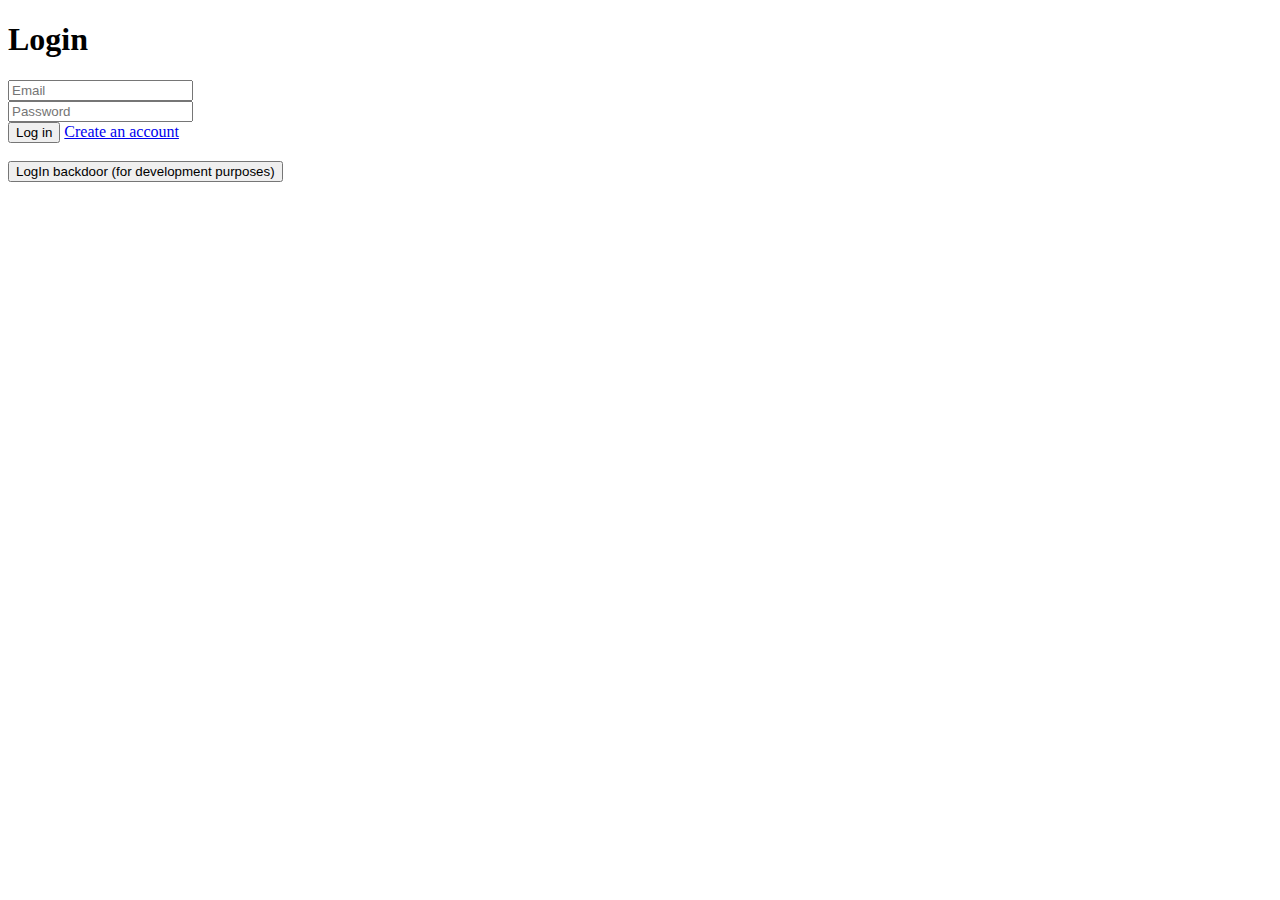
==== hjumenbet/index.html @ 3b886038 "Update index.html" ====
<!DOCTYPE html>
<html>
    <head>
        <title>HJUMENbet</title>
        <link rel="icon" type="image/x-icon" href="\hjumenbet_icon.ico">
    </head>
    <body>
        <form>
            <h1>Login</h1>
            <input id = "emailEnt" type="email" placeholder = "Email" required>
            <br>
            <input id = "passEnt" type="password" placeholder = "Password" required>
            <br>
            <button onclick = "logIn(event)">Log in</button>
            <a href="\register.html">Create an account</a>
        </form>

        <div>
            <br>
            <button onclick = "backdoor()">LogIn backdoor (for development purposes)</button>
        </div>






















        <script src = "\hjumenbet\indexScript.js"></script>
    </body>
</html>
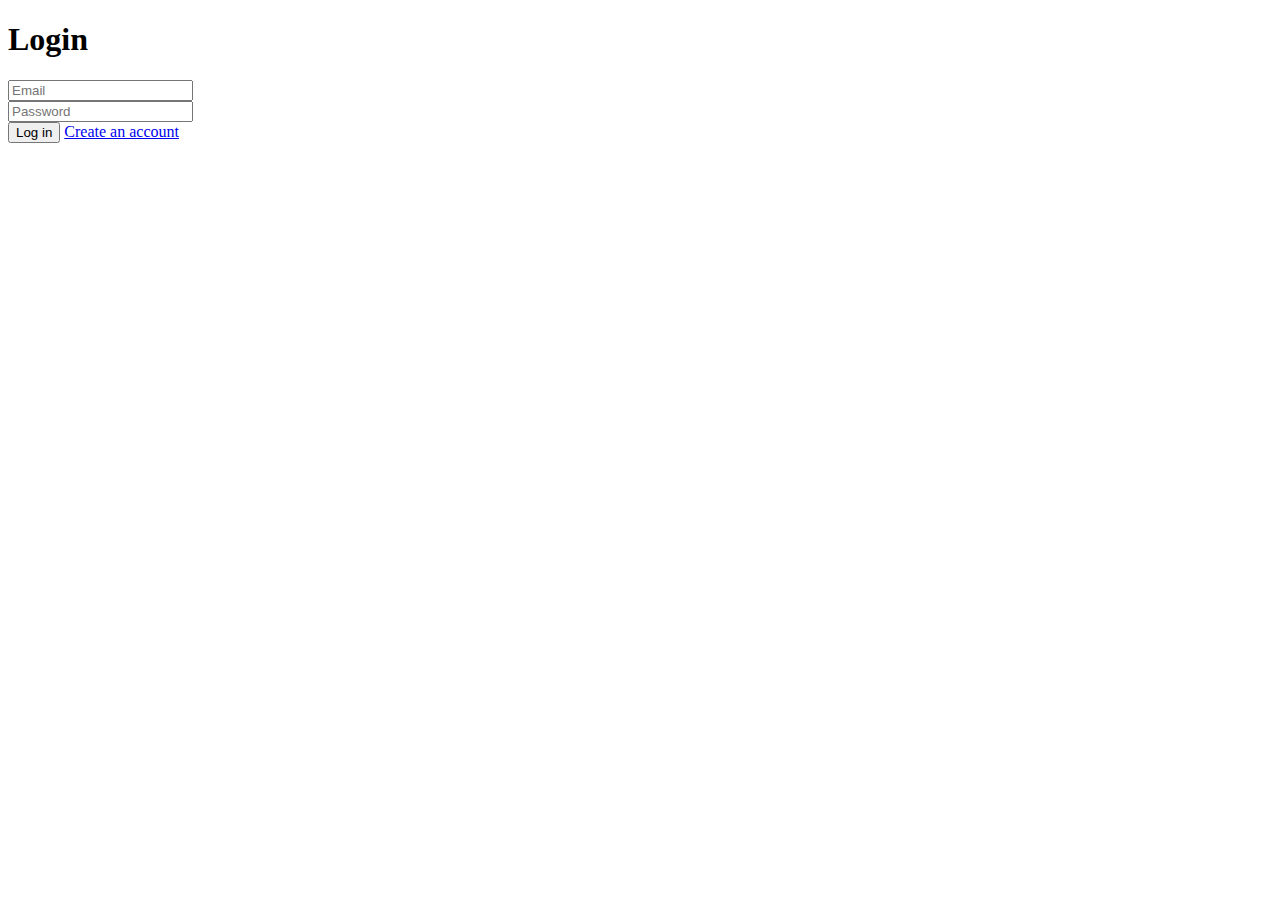
==== commit eebc752e: "Add files via upload" ====
--- a/hjumenbet/index.html
+++ b/hjumenbet/index.html
@@ -2,7 +2,8 @@
 <html>
     <head>
         <title>HJUMENbet</title>
-        <link rel="icon" type="image/x-icon" href="\hjumenbet_icon.ico">
+        <link rel="icon" type="image/x-icon" href="hjumenbet_icon.ico">
+        <meta name="viewport" content="width=device-width, initial-scale=1">
     </head>
     <body>
         <form>
@@ -12,35 +13,8 @@
             <input id = "passEnt" type="password" placeholder = "Password" required>
             <br>
             <button onclick = "logIn(event)">Log in</button>
-            <a href="\register.html">Create an account</a>
+            <a href="register.html">Create an account</a>
         </form>
-
-        <div>
-            <br>
-            <button onclick = "backdoor()">LogIn backdoor (for development purposes)</button>
-        </div>
-
-
-
-
-
-
-
-
-
-
-
-
-
-
-
-
-
-
-
-
-
-
-        <script src = "\hjumenbet\indexScript.js"></script>
+        <script src = "indexScript.js"></script>
     </body>
-</html>
+</html>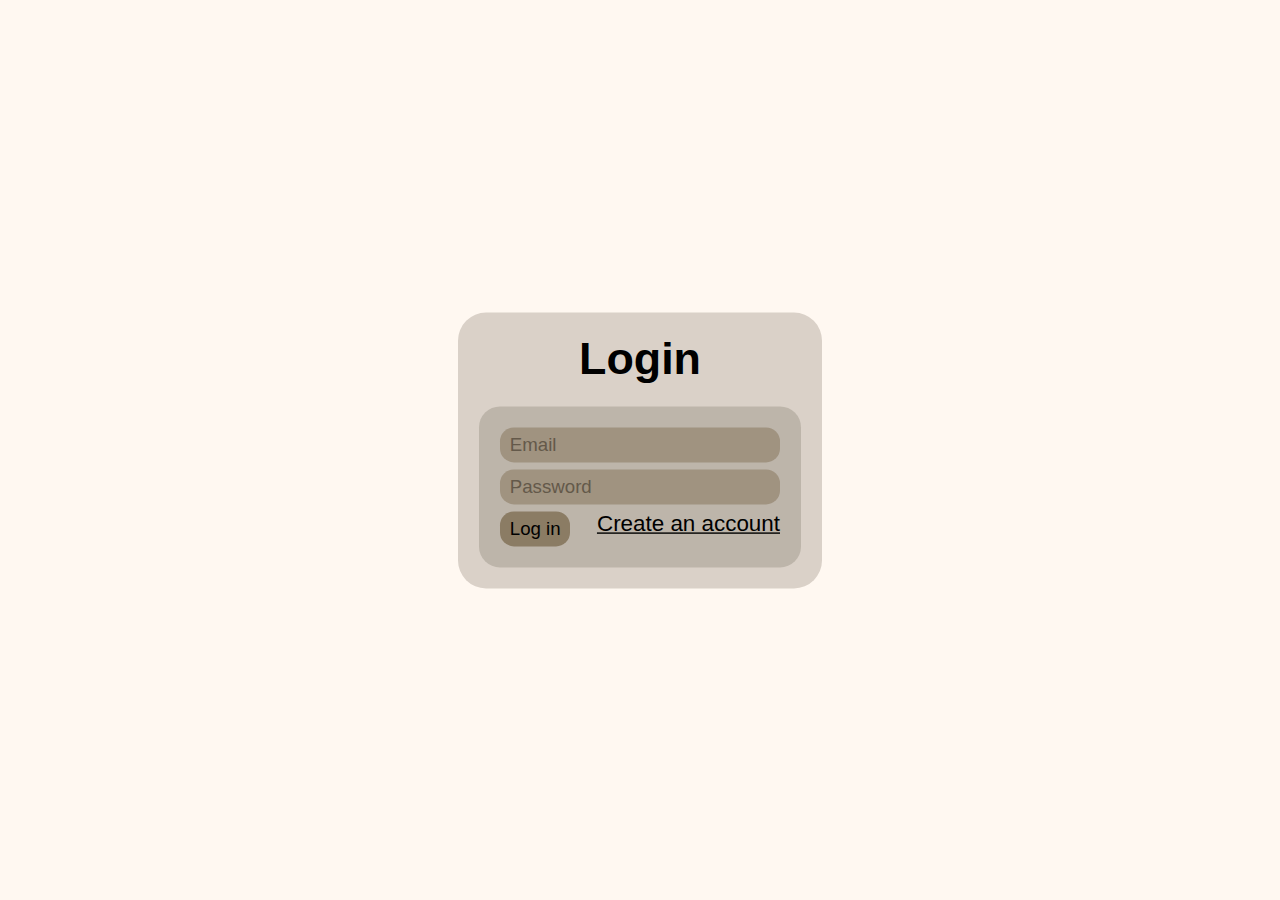
==== commit 2858e3c6: "Update index.html" ====
--- a/hjumenbet/index.html
+++ b/hjumenbet/index.html
@@ -2,19 +2,22 @@
 <html>
     <head>
         <title>HJUMENbet</title>
-        <link rel="icon" type="image/x-icon" href="hjumenbet_icon.ico">
+        <link rel="icon" type="image/x-icon" href="logo\hjumenbet_icon.ico">
+        <link rel="stylesheet" href="style\\indexStyle.css">
         <meta name="viewport" content="width=device-width, initial-scale=1">
     </head>
     <body>
-        <form>
+        <main>
             <h1>Login</h1>
-            <input id = "emailEnt" type="email" placeholder = "Email" required>
-            <br>
-            <input id = "passEnt" type="password" placeholder = "Password" required>
-            <br>
-            <button onclick = "logIn(event)">Log in</button>
-            <a href="register.html">Create an account</a>
-        </form>
-        <script src = "indexScript.js"></script>
+            <form>
+                <input id = "emailEnt" type="email" placeholder = "Email" required>
+                <input id = "passEnt" type="password" placeholder = "Password" required>
+                <div class = "buttons">
+                    <button onclick = "logIn(event)">Log in</button>
+                    <a href="register.html">Create an account</a>
+                </div>
+            </form>
+        </main>
+        <script src = "script\indexScript.js"></script>
     </body>
-</html>+</html>
